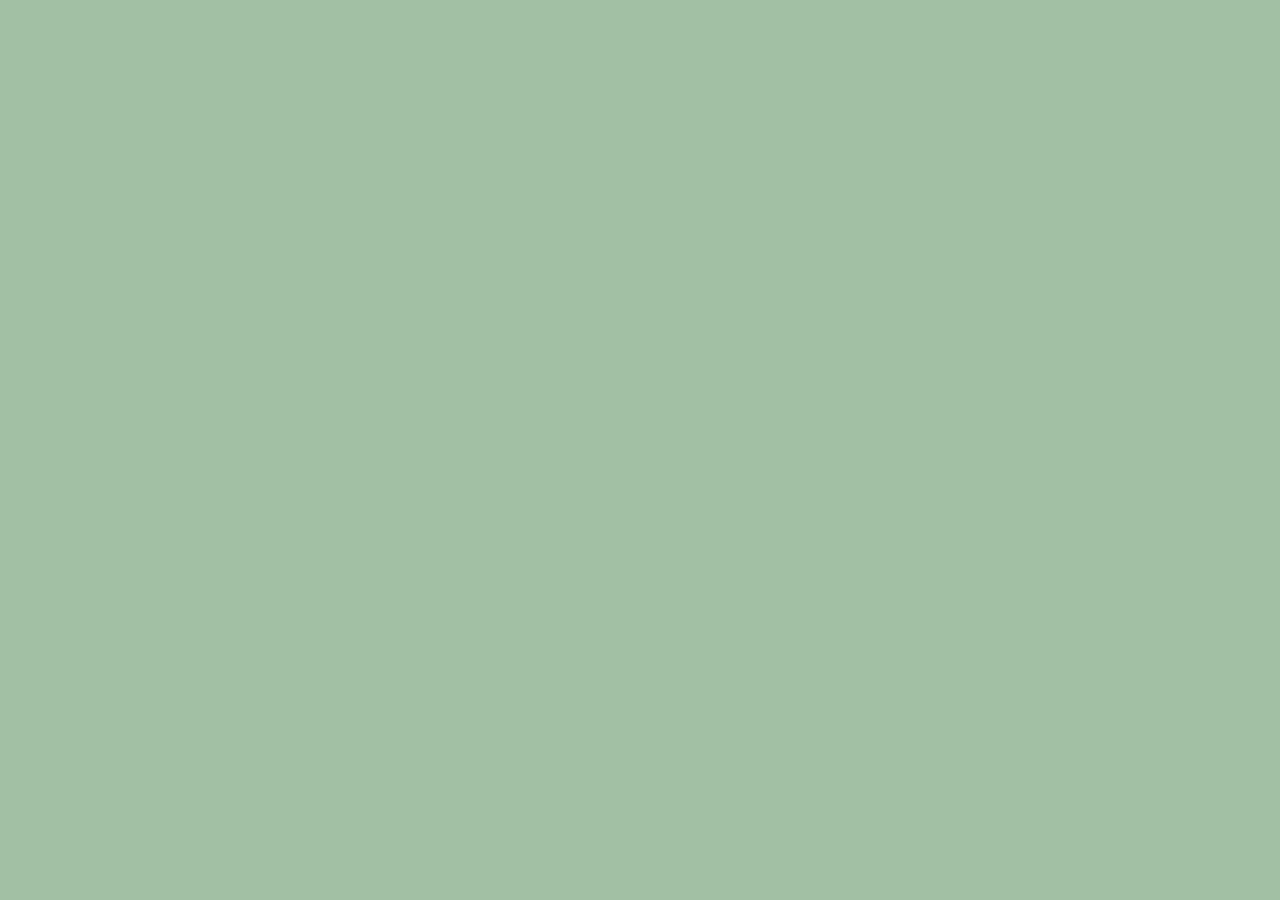
==== uwm.html @ 7b0c0c13 "Finished index and started viburnums" ====
<!DOCTYPE html>
<html lang="en">
<head>
    <meta charset="UTF-8">
    <meta name="viewport" content="width=device-width, initial-scale=1.0">
    <title>UWM</title>
    <link rel="stylesheet" href="styles.css">
</head>
<body>
    
</body>
</html>
---- styles.css ----
:root {
    --index-background-color: rgb(162, 192, 164);
    --index-header-background-color: burlywood;
}

html {
    background-color: var(--index-background-color);
}

body {
    margin: 0;
}

h1 {
    margin: 0;
}

.main-header {
    background-color: var(--index-header-background-color);
    padding: 30px;
}

nav ul {
    list-style: none;
}
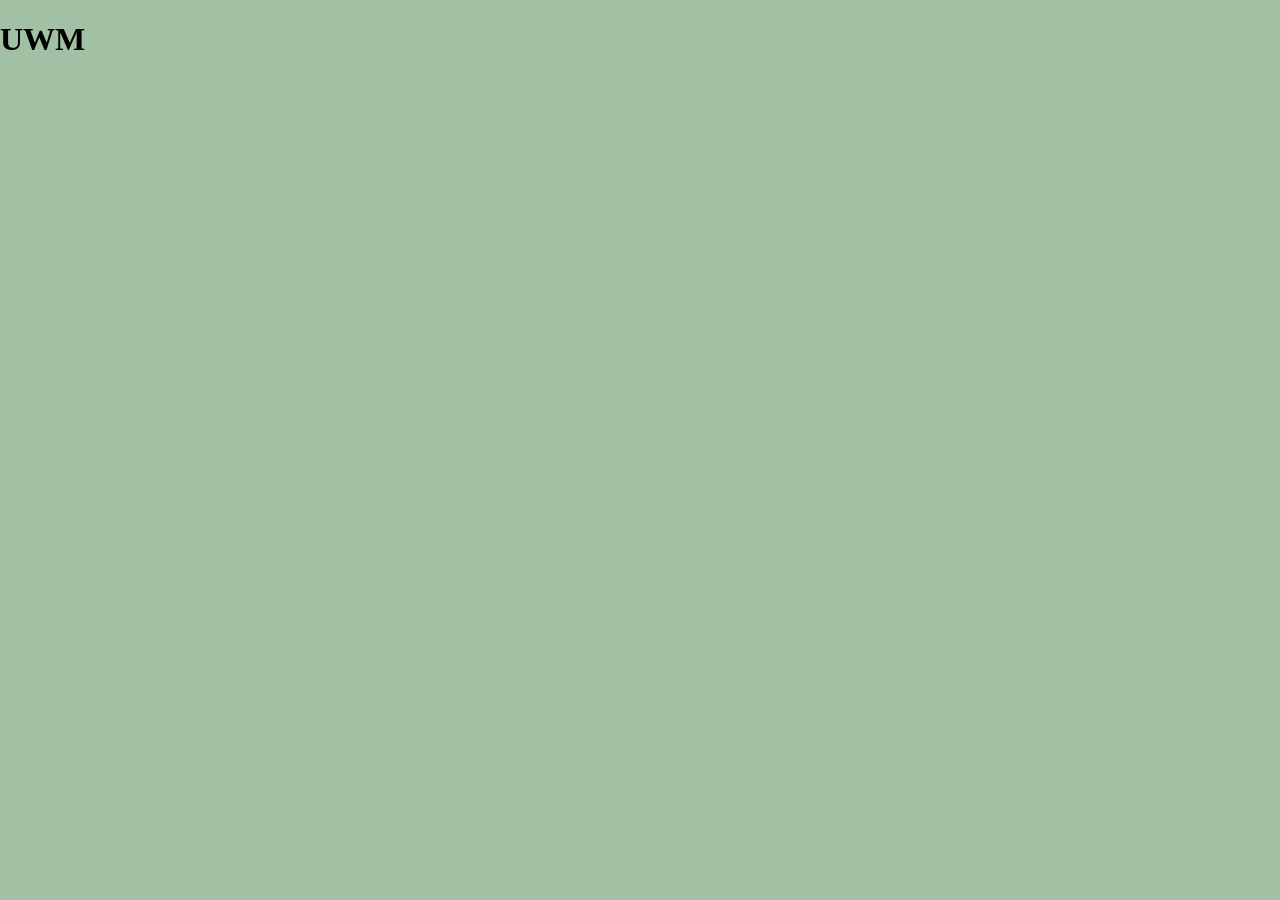
==== commit 0901a7ed: "Started uwm" ====
--- a/uwm.html
+++ b/uwm.html
@@ -4,9 +4,11 @@
     <meta charset="UTF-8">
     <meta name="viewport" content="width=device-width, initial-scale=1.0">
     <title>UWM</title>
-    <link rel="stylesheet" href="styles.css">
+    <link rel="stylesheet" href="uwm.css">
 </head>
 <body>
-    
+    <header class="site-header">
+        <h1 class="page-name">UWM</h1>
+    </header>
 </body>
 </html>
--- a/uwm.css
+++ b/uwm.css
@@ -0,0 +1,14 @@
+:root {
+    --background-color: rgb(162, 192, 164);
+    --header-background-color: burlywood;
+    --body-background-color: rgb(178, 205, 115);
+    --footer-background-color: rgba(77, 165, 91, 0.692);
+}
+
+html {
+    background-color: var(--background-color);
+}
+
+body {
+    margin: 0;
+}
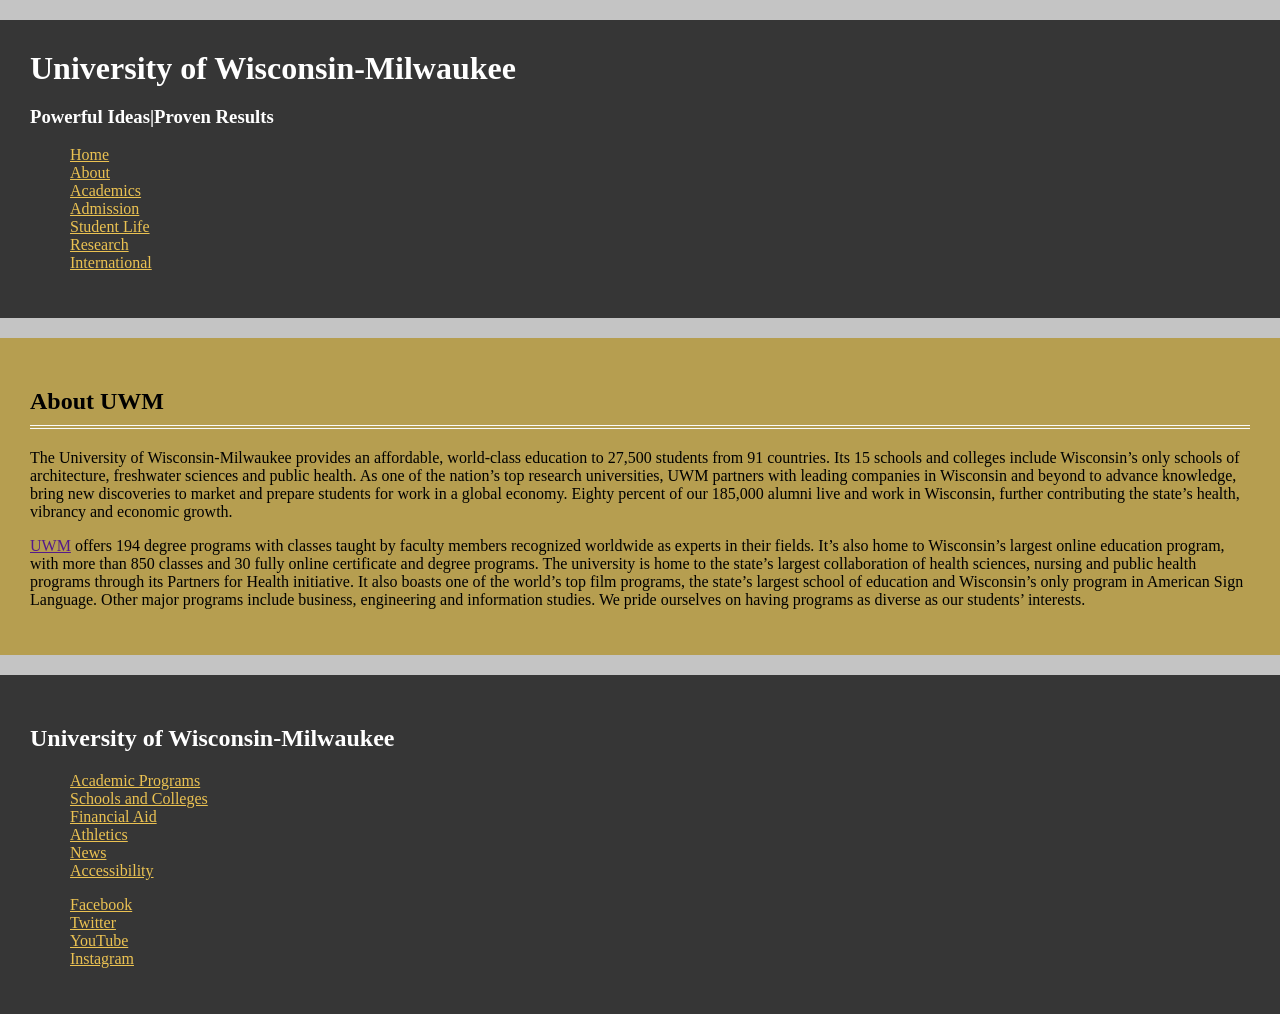
==== commit db29287e: "Finished UWM" ====
--- a/uwm.html
+++ b/uwm.html
@@ -1,14 +1,77 @@
-<!DOCTYPE html>
+<!doctype html>
 <html lang="en">
-<head>
-    <meta charset="UTF-8">
-    <meta name="viewport" content="width=device-width, initial-scale=1.0">
+  <head>
+    <meta charset="UTF-8" />
+    <meta name="viewport" content="width=device-width, initial-scale=1.0" />
     <title>UWM</title>
-    <link rel="stylesheet" href="uwm.css">
-</head>
-<body>
-    <header class="site-header">
-        <h1 class="page-name">UWM</h1>
+    <link rel="stylesheet" href="uwm.css" />
+  </head>
+  <body>
+    <header class="uwm-header">
+      <h1>University of Wisconsin-Milwaukee</h1>
+      <h3>Powerful Ideas|Proven Results</h3>
+
+      <nav>
+        <ul>
+          <li><a class="uwm-nav-links" href="index.html">Home</a></li>
+          <li><a class="uwm-nav-links" href="">About</a></li>
+          <li><a class="uwm-nav-links" href="">Academics</a></li>
+          <li><a class="uwm-nav-links" href="">Admission</a></li>
+          <li><a class="uwm-nav-links" href="">Student Life</a></li>
+          <li><a class="uwm-nav-links" href="">Research</a></li>
+          <li><a class="uwm-nav-links" href="">International</a></li>
+        </ul>
+      </nav>
     </header>
-</body>
-</html>+
+    <div class="uwm-main">
+      <h2 class="branded-border">About UWM</h2>
+
+      <p>
+        The University of Wisconsin-Milwaukee provides an affordable,
+        world-class education to 27,500 students from 91 countries. Its 15
+        schools and colleges include Wisconsin’s only schools of architecture,
+        freshwater sciences and public health. As one of the nation’s top
+        research universities, UWM partners with leading companies in Wisconsin
+        and beyond to advance knowledge, bring new discoveries to market and
+        prepare students for work in a global economy. Eighty percent of our
+        185,000 alumni live and work in Wisconsin, further contributing the
+        state’s health, vibrancy and economic growth.
+      </p>
+      <p>
+        <a href="">UWM</a> offers 194 degree programs with classes taught by
+        faculty members recognized worldwide as experts in their fields. It’s
+        also home to Wisconsin’s largest online education program, with more
+        than 850 classes and 30 fully online certificate and degree programs.
+        The university is home to the state’s largest collaboration of health
+        sciences, nursing and public health programs through its Partners for
+        Health initiative. It also boasts one of the world’s top film programs,
+        the state’s largest school of education and Wisconsin’s only program in
+        American Sign Language. Other major programs include business,
+        engineering and information studies. We pride ourselves on having
+        programs as diverse as our students’ interests.
+      </p>
+    </div>
+
+    <footer class="uwm-footer">
+      <h2>University of Wisconsin-Milwaukee</h2>
+
+      <nav>
+        <ul>
+          <li><a class="uwm-nav-links" href="">Academic Programs</a></li>
+          <li><a class="uwm-nav-links" href="">Schools and Colleges</a></li>
+          <li><a class="uwm-nav-links" href="">Financial Aid</a></li>
+          <li><a class="uwm-nav-links" href="">Athletics</a></li>
+          <li><a class="uwm-nav-links" href="">News</a></li>
+          <li><a class="uwm-nav-links" href="">Accessibility</a></li>
+        </ul>
+        <ul>
+          <li><a class="uwm-nav-links" href="">Facebook</a></li>
+          <li><a class="uwm-nav-links" href="">Twitter</a></li>
+          <li><a class="uwm-nav-links" href="">YouTube</a></li>
+          <li><a class="uwm-nav-links" href="">Instagram</a></li>
+        </ul>
+      </nav>
+    </footer>
+  </body>
+</html>
--- a/uwm.css
+++ b/uwm.css
@@ -1,8 +1,8 @@
 :root {
-    --background-color: rgb(162, 192, 164);
-    --header-background-color: burlywood;
-    --body-background-color: rgb(178, 205, 115);
-    --footer-background-color: rgba(77, 165, 91, 0.692);
+    --background-color: rgb(196, 196, 196);
+    --header-background-color: rgb(54, 54, 54);
+    --body-background-color: rgb(182, 158, 80);
+    --footer-background-color: rgb(54, 54, 54);
 }
 
 html {
@@ -11,4 +11,46 @@
 
 body {
     margin: 0;
+}
+
+h1 {
+    margin: 0;
+}
+
+.branded-border {
+    border-bottom: 4px double rgb(250, 250, 250);
+    padding-bottom: 10px;
+}
+
+.main-header {
+    background-color: var(--header-background-color);
+    padding: 30px;
+}
+
+nav ul {
+    list-style: none;
+}
+
+.uwm-header {
+    background-color: var(--header-background-color);
+    color:white;
+    padding: 30px;
+    margin-bottom: 20px;
+    margin-top: 20px;
+}
+
+.uwm-main {
+    background-color: var(--body-background-color);
+    padding: 30px;
+    margin-bottom: 20px;
+}
+
+.uwm-footer {
+    background-color: var(--footer-background-color);
+    color:white;
+    padding: 30px;
+}
+
+.uwm-nav-links {
+    color:rgb(235, 194, 82);
 }
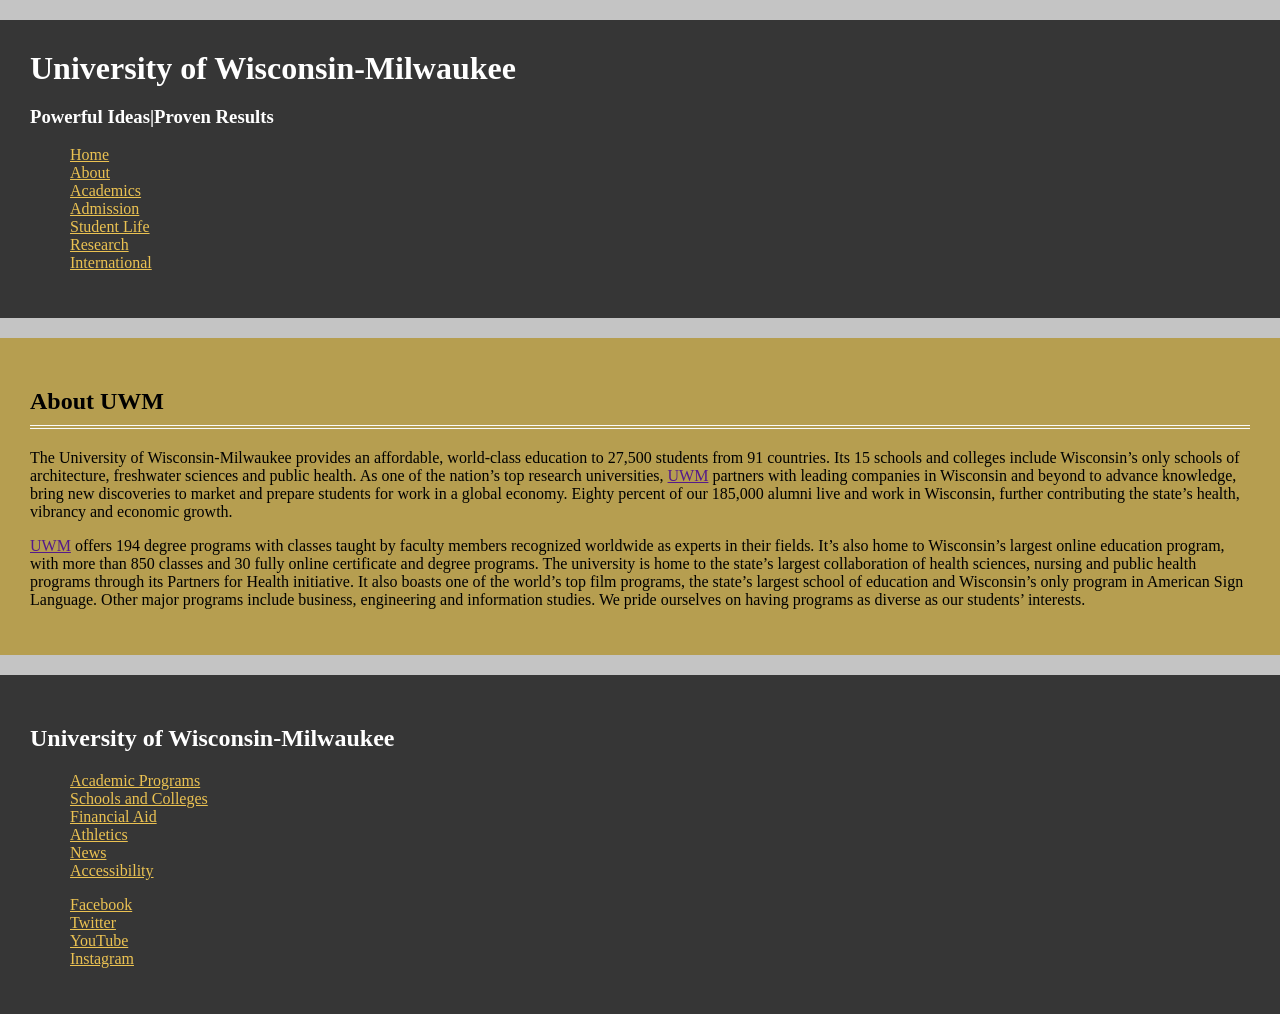
==== commit 9e478503: "Added missing uwm link" ====
--- a/uwm.html
+++ b/uwm.html
@@ -24,7 +24,7 @@
       </nav>
     </header>
 
-    <div class="uwm-main">
+    <main class="uwm-main">
       <h2 class="branded-border">About UWM</h2>
 
       <p>
@@ -32,7 +32,7 @@
         world-class education to 27,500 students from 91 countries. Its 15
         schools and colleges include Wisconsin’s only schools of architecture,
         freshwater sciences and public health. As one of the nation’s top
-        research universities, UWM partners with leading companies in Wisconsin
+        research universities, <a href="">UWM</a> partners with leading companies in Wisconsin
         and beyond to advance knowledge, bring new discoveries to market and
         prepare students for work in a global economy. Eighty percent of our
         185,000 alumni live and work in Wisconsin, further contributing the
@@ -51,7 +51,7 @@
         engineering and information studies. We pride ourselves on having
         programs as diverse as our students’ interests.
       </p>
-    </div>
+    </main>
 
     <footer class="uwm-footer">
       <h2>University of Wisconsin-Milwaukee</h2>
